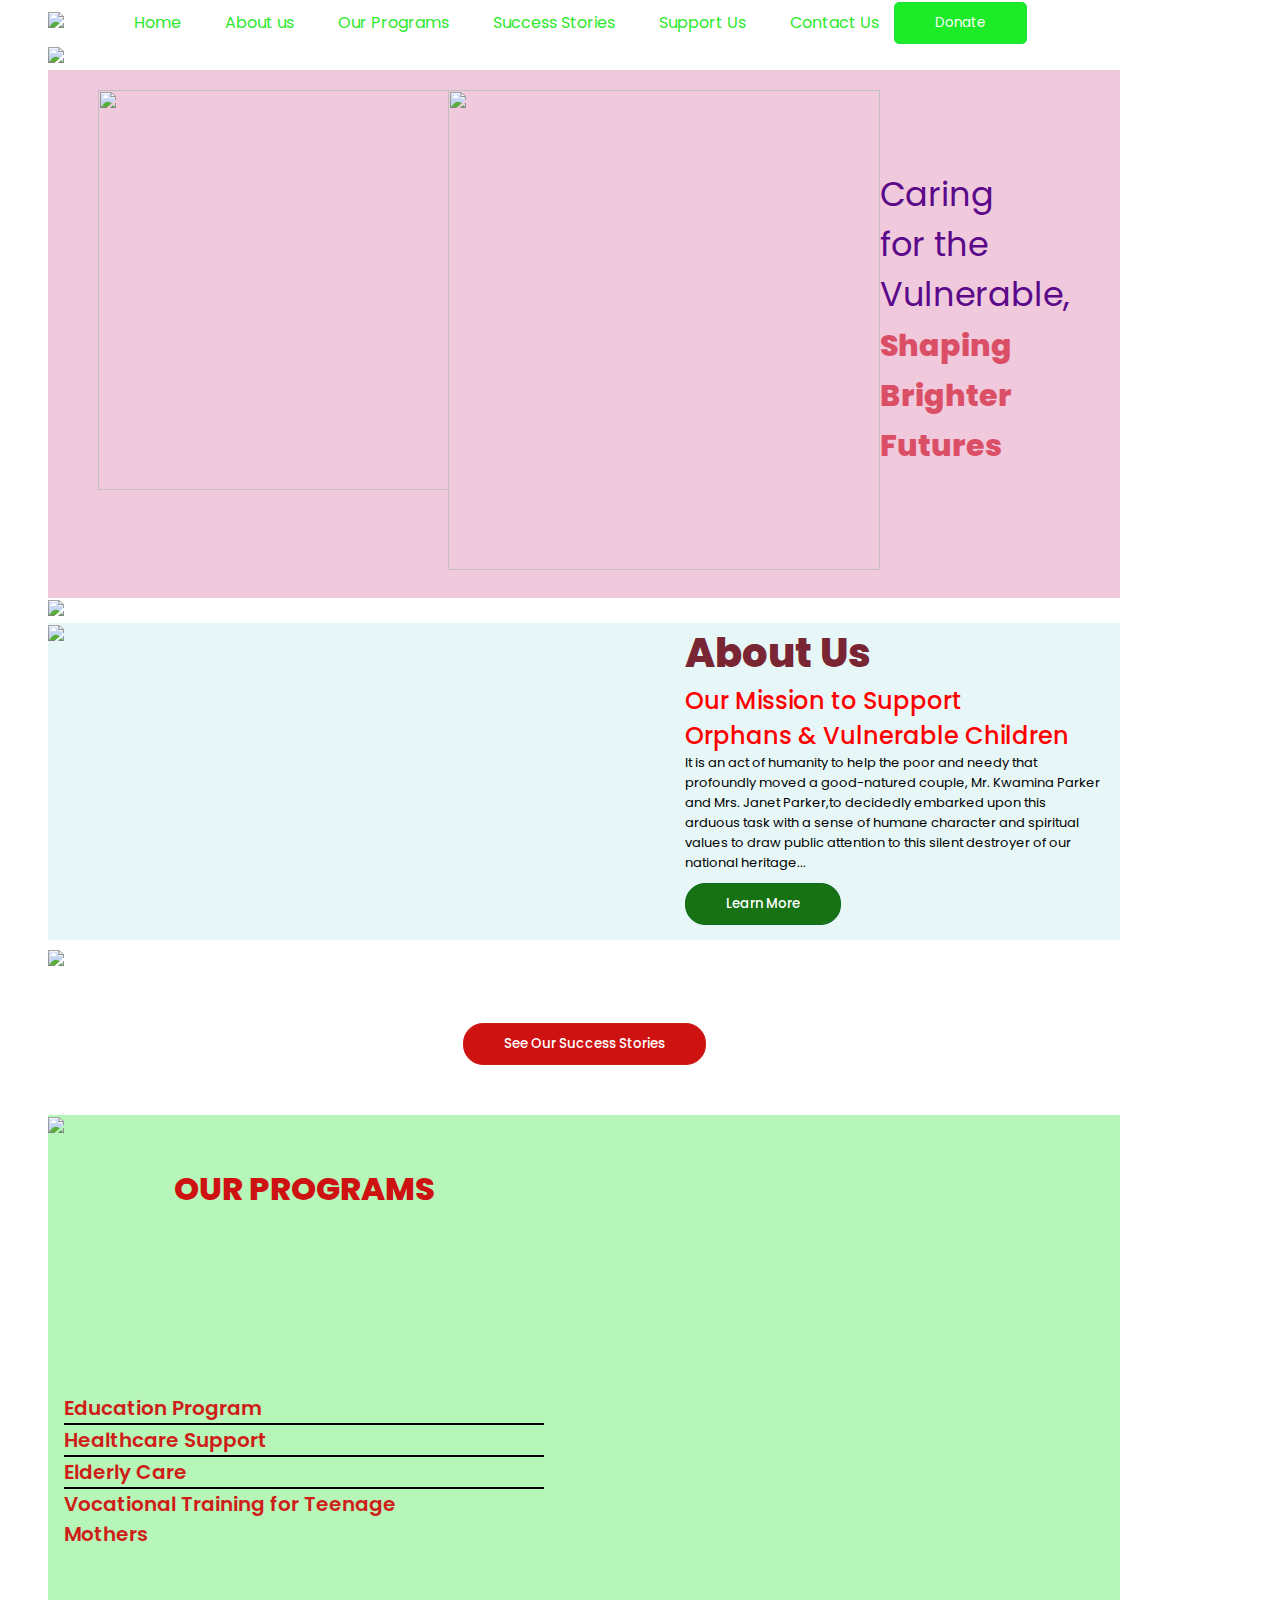
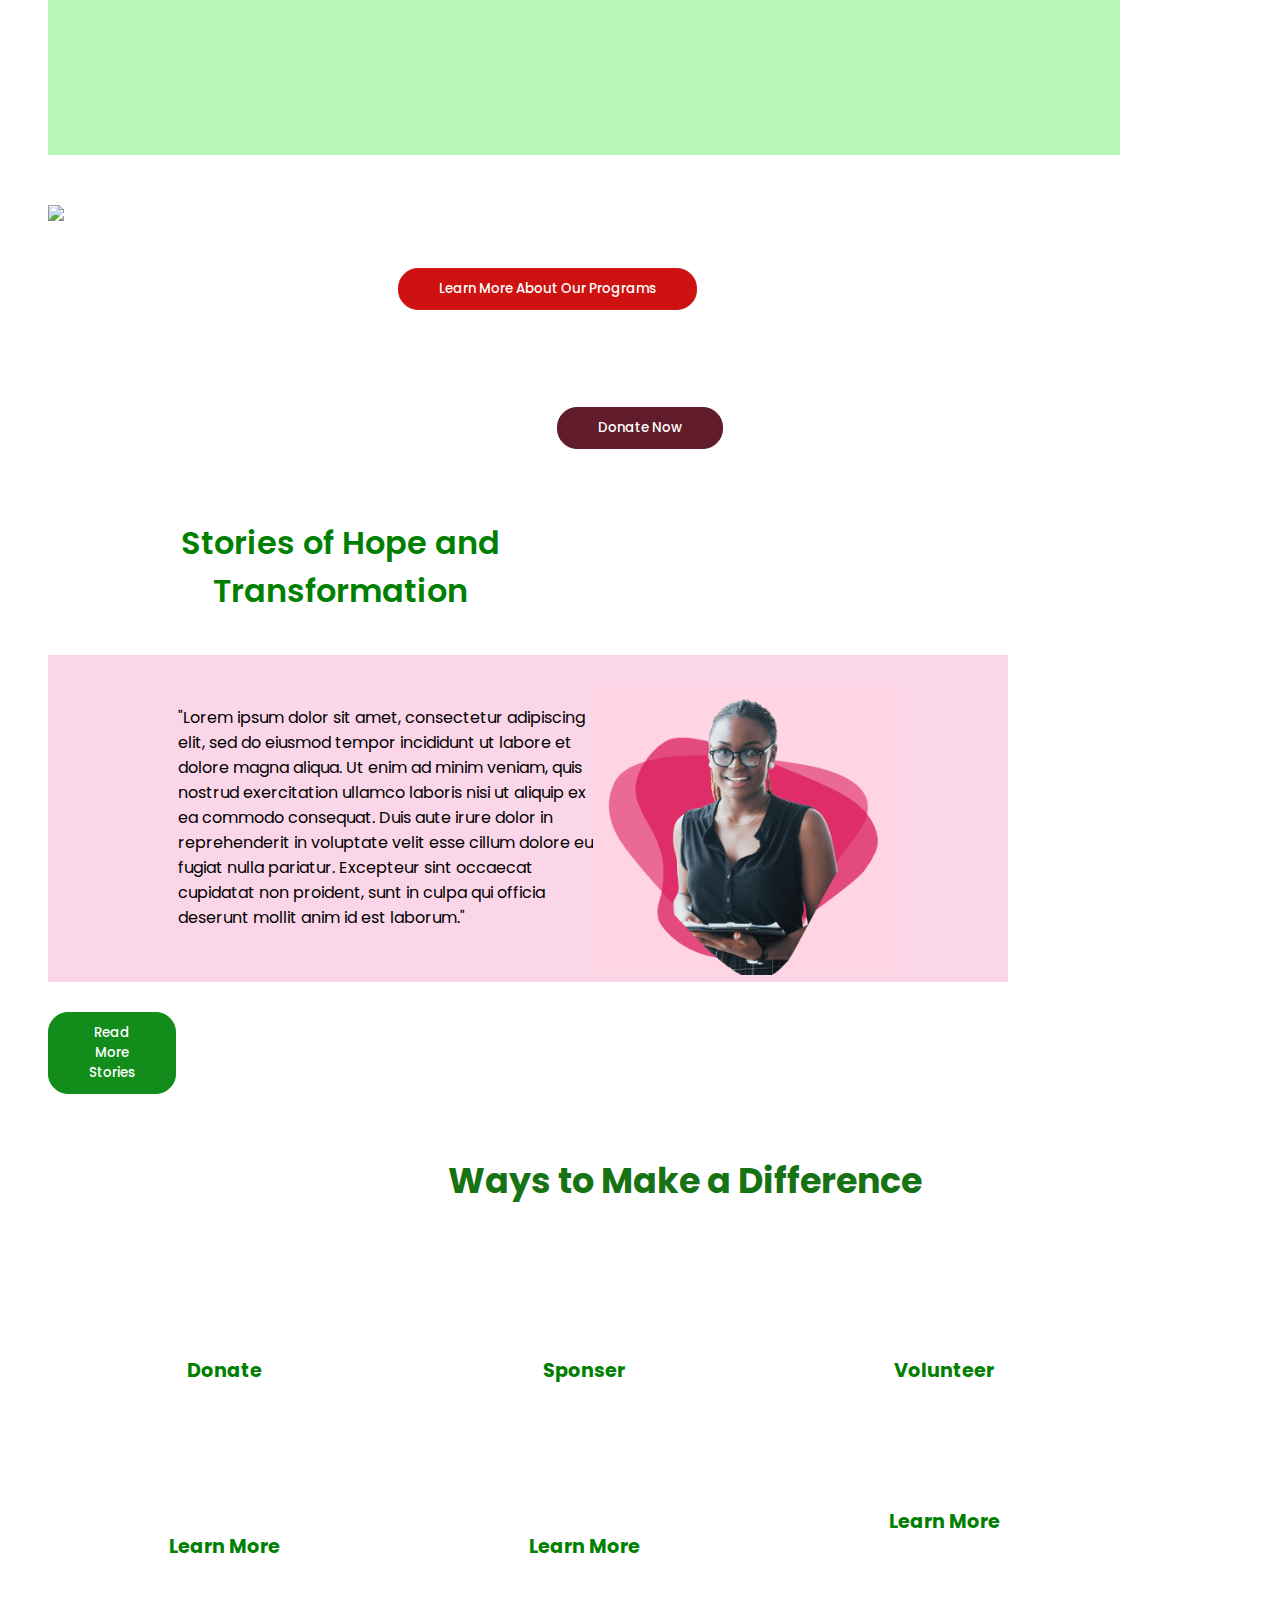
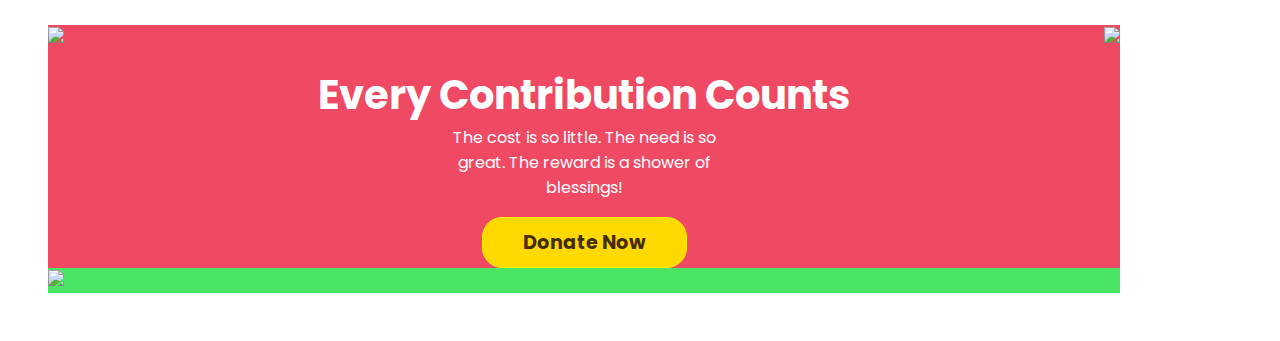
==== New folder (4)/index.html @ bd96c831 "Add files via upload" ====
<!DOCTYPE html>
<html>

<head>
    <meta name="viewport" content="width=device-width, initial-scale=1.0">
    <title>Teshiehome</title>
    <link rel="preconnect" href="https://fonts.googleapis.com">
    <link rel="preconnect" href="https://fonts.gstatic.com" crossorigin>
    <link
        href="https://fonts.googleapis.com/css2?family=Poppins:ital,wght@0,100;0,200;0,300;0,400;0,500;0,600;0,700;0,800;0,900;1,100;1,200;1,300;1,400;1,500;1,600;1,700;1,800;1,900&display=swap"
        rel="stylesheet">
    <link rel="stylesheet" href="style.css">
    <link rel="stylesheet" href="https://cdnjs.cloudflare.com/ajax/libs/font-awesome/4.7.0/css/font-awesome.min.css">
</head>

<body>
    <section id="hero">

        <div class="left">
            <img src="Frame.png">
        </div>
        <div class="middle">
            <nav>
                <ul>
                    <li><a href="Home.html">Home</a></li>
                    <li><a href="About us.html">About us</a></li>
                    <li><a href="Our Programs.html">Our Programs</a></li>
                    <li><a href="Success Stories.html">Success Stories</a></li>
                    <li><a href="Support Us.html">Support Us</a></li>

                    <li><a href="Contact Us.html">Contact Us</a></li>
                </ul>
            </nav>
        </div>
        <div class="right">
            <button class="button button">Donate</button>
        </div>


    </section>
    <section id="picture">
        <div class="top">
            <img src="elementary-school-kids-having-fun-outdoors-high-a-2024-10-20-17-46-36-utc 1.png">
        </div>
    </section>
    <section id="sun">
        <div class="left"><img src="Group 44.png"></div>

        <div class="middle"><img src="child_gradient 1.png"></div>
        <div class="right">
            <div class="detail-box">
                <h6>
                    Caring<br>
                    for the <br>
                    Vulnerable,
                </h6>
                <h6>

                    <span>
                        Shaping <br>Brighter<br> Futures
                    </span>
                </h6>
            </div>
        </div>
        <!-- <div class="down">
            <img src="Screenshot 2024-11-15 111152.png">
        </div> -->

    </section>
    <section id="Group">
        <div class="top"><img src="Group 4.png"></div>
    </section>
    <section id="about">
        <div class="left">
            <div><img src="XMLID_18_.png"></div>
        </div>
        <div class="right">
            <div class="top">
                <h1>About Us</h1>
            </div>
            <div class="middle">
                <h2>Our Mission to Support <br>Orphans & Vulnerable Children</h2>
            </div>
            <div class="mid">
                <p>It is an act of humanity to help the poor and needy that <br>profoundly moved a good-natured couple,
                    Mr. Kwamina Parker <br>and Mrs. Janet Parker,to decidedly embarked upon this<br> arduous task with
                    a sense of humane character and spiritual <br>values to draw public attention to this silent
                    destroyer of our<br> national heritage...</p>
            </div>
            <div class="end"> <button class="button button">Learn More</button></div>
        </div>
    </section>
    <section id="years">
        <div class="top"><img src="Group 43.png">
        </div>
        <div class="down">
            <button class="button button">See Our Success Stories</button>
        </div>
    </section>
    <section id="our">
        <div class="left">
            <img src="Mask group.png">
        </div>
        <div class="top">
            <!-- <div class="bg-image"> -->
            <h1>OUR PROGRAMS</h1>
            <h2>Education Program </h2>
            <hr>
            <h3>Healthcare Support</h3>
            <hr>
            <h4>Elderly Care</h4>
            <hr>
            <h5>Vocational Training for Teenage<br>Mothers</h5>
            <!-- <img src="Group 19.png"> -->
        </div>
        </div>

        <div class="middle">
            <!-- <img src="Kid's crafts 1.png"> -->
        </div>
    </section>
    <section id="more">
        <div class="top">
            <img src="Group 46.png">
        </div>
        <div class="down">
            <button class="button button">Learn More About Our Programs</button>
        </div>
    </section>
    <section id="donate">
        <div class="top"><img src="Rectangle 45.png" alt="">
            <div class="down"><button class="button button">Donate Now</button> </div>
        </div>
    </section>
    <section id="hope">
        <div class="top">
            
            <h1>Stories of Hope and <br>Transformation</h1>
        </div>
        <div class="left">
            
            <p>"Lorem ipsum dolor sit amet, consectetur adipiscing<br> elit, sed do eiusmod tempor incididunt ut labore
                et<br> dolore magna aliqua. Ut enim ad minim veniam, quis <br>nostrud exercitation ullamco laboris nisi
                ut aliquip ex<br> ea commodo consequat. Duis aute irure dolor in<br> reprehenderit in voluptate velit
                esse cillum dolore eu <br>fugiat nulla pariatur. Excepteur sint occaecat <br>cupidatat non proident,
                sunt in culpa qui officia <br>deserunt mollit anim id est laborum."</p>
            <div class="right">
                <img src="Screenshot 2024-11-15 110720.png">
            </div>
        </div>
        <div class="down">
            <button class="button button">Read More Stories</button>
        </div>
    </section>
    <section id="ways">
        <div class="top">
            <h1>Ways to Make a Difference</h1>
        </div>
        <div class="down">
            <div class="bg-image">

                <div class="card">
                    <button class="button button">Donate</button>
                    <p>You can help save a child.” If<br> you are touched by the plight of<br> orphans, poor and needy
                        <br>children...
                    </p>
                    <button class="button button">Learn More</button>
                </div>
            </div>
            <div class="bg-image">
                <div class="card">


                    <button class="button button">Sponser</button>
                    <p>Today, practically every <br>person of influence has the <br>means to sponsor an orphan <br>or
                        vulnerable child..
                    </p>
                    <button class="button button">Learn More</button>
                </div>
            </div>
            <div class="bg-image">
                <div class="card">

                    <button class="button button">Volunteer</button>
                    <p>Please join us at the Teshie<br> Children’s Home with your<br> sponsorship...
                    </p>
                    <button class="button button">Learn More</button>
                </div>
            </div>
        </div>
    </section>
    <section id="now">
        <div class="left">
            <img src="Group 31.png">
        </div>

        <div class="top">

            <h1>Every Contribution Counts</h1>
            <p>The cost is so little. The need is so<br> great. The reward is a shower of <br>blessings!</p>
            <button class="button button">Donate Now</button>
        </div>

        <div class="right">
            <img src="Group 32.png">
        </div>
    </section>
    <section id="footer">
        <div class="top">
            <img src="Mask groupj.png">
            <!-- <h1>footer</h1> -->
        </div>
    </section>


</body>

</html>
---- New folder (4)/style.css ----
* {
    margin: 0;
    padding: 0;
    box-sizing: border-box;
    scroll-behavior: smooth;
    font-family: "Poppins", sans-serif;
    font-weight: 400;
    font-style: normal;

}

body {
    margin: 0 3rem 3rem 3rem;
}

#hero {
    background-color: #ffffff;
    display: flex;
    flex-direction: row;
    /* justify-content:center; */
    align-items: center;
    border-radius: 1rem 1rem 0 0;
}

#hero .left {
    padding-right: 30px;
}

#hero .middle nav {
    display: flex;
    flex-direction: row;
    justify-content: center;
    padding: 10px 0;
    border-radius: 15px 15px 0 0;
    text-decoration: none;
}

#hero .middle li {
    display: inline;
    padding-left: 40px;
    font-family: "Poppins", sans-serif;
    font-weight: 200;
    font-style: normal;
}

#hero .middle li .user-icon {
    margin-right: 10px;
}

#hero .middle li .user-icon img {
    height: 1rem;
    width: 0.8rem;
}

#hero .middle li .owner img {
    height: 1rem;
    width: 0.8rem;
}

#hero .middle li .man img {
    height: 1rem;
    width: 0.8rem;
}

#hero .middle li .owner {
    margin-right: 10px;
}

#hero .middle a {
    text-decoration: none;
    color: rgb(44, 233, 44);
}

#hero .right {
    padding-left: 15px;
}

#hero .right button {
    display: inline-block;
    padding: 10px 40px;
    background-color: #1cec27;
    color: #ffffff;
    border: 1px solid #1fdf3f;
    border-radius: 5px;
    -webkit-transition: all .3s;
    transition: all .3s;

}

#hero .button:hover {
    background-color: white;

    color: #ec2a4a;
}

#picture {

    /* align-items: center; */
    /* display: flex;
    flex-direction: row; */
    /* padding-right: 50px; */
    /* border: 2px solid red; */

}

#picture .top img {
    /* height: 30rem; */
    width: 67rem;
    justify-content: center;
    /* padding-left: 370px; */

}

#sun {
    background-color: #f0cadc;
    display: flex;
    flex-direction: row;
    /* padding-left: 1000px; */

    width: 67rem;
    height: 33rem;

    padding-top: 20px;
}

#sun .left img {

    width: 25rem;
    height: 25rem;
    padding-left: 50px;
}

#sun .middle img {
    width: 27rem;
    height: 30rem;

}
#sun .right .detail-box {
    display: -webkit-box;
    display: -ms-flexbox;
    display: flex;
    flex-direction: column;
    -webkit-box-pack: justify;
    -ms-flex-pack: justify;
    justify-content: space-between;
    font-size: 50px;
    text-decoration: none;
    color: #5b098a;
    font-weight: bolder;
    padding-top: 80px;

}

#sun .right .detail-box h6 span {
    color: #db4f66;
    text-decoration: none;
    font-size: 30px;
    font-weight: 800;
    

}

#new .h6 {
    text-decoration: none;
    font-size: 55px;
}

#sun .right p {
    font-weight: 800;
    padding-top: 80px;
    font-size: 30px;
    color: rgb(243, 42, 109);
}

#sun .down img{
    display: flex;
    flex-direction: column;
   
}

#Group {
    background-color: white;
}

#Group .top img {
    width: 67rem;
}

#about {
    background-color: rgb(231, 247, 247);
    display: flex;
    flex-direction: row;
    justify-content: space-between;
    width: 67rem;
    padding-bottom: 15px;
}

#about .left img {
    width: 33rem;
}

#about .right {
    display: flex;
    flex-direction: column;
    /* text-align: right; */

    padding-right: 20px;
}

#about .top h1 {
    font-weight: 800;
    color: #792533;
    font-size: 40px;
}

#about .middle h2 {
    color: red;
    font-weight: 500;
}

#about .mid p {
    font-size: 13px;
    padding-bottom: 10px;
}

#about .end button {
    display: inline-block;
    padding: 10px 40px;
    background-color: #167213;
    color: #ffffff;
    border: 1px solid #106d1f;
    border-radius: 5px;
    -webkit-transition: all .3s;
    transition: all .3s;
    border-radius: 20px;
    font-weight: 500;

}

#about .button:hover {
    background-color: white;

    color: #ec2a4a;
}

#years {
    background-color: white;
    width: 67rem;
    padding-top: 10px;
    display: flex;
    flex-direction: column;
    padding-bottom: 50px;
}

#years .top img {
    width: 67rem;
    padding-bottom: 50px;
}

#years .down button {
    display: inline-block;
    padding: 10px 40px;
    background-color: #ce1111;
    color: #ffffff;
    border: 1px solid #ce1e18;
    border-radius: 5px;
    -webkit-transition: all .3s;
    transition: all .3s;
    border-radius: 20px;
    font-weight: 500;

}

#years .button:hover {
    background-color: white;

    color: #ec2a4a;
}

#years .down {
    text-align: center;
}

#our {
    display: flex;
    flex-direction:row;
    background-color: #b6f7b9;
    width: 67rem;
    height: 40rem;
}
.bg-image {
    
    background-image: url("Kid's crafts 1.png");}
#our .top{
    display: flex;
    flex-direction: column;
}

#our .top h1 {
    text-align: center;
    padding-top: 50px;
    font-weight: 800;
    color: #ce1111;
    padding-bottom: 180px;
   
}
hr{
    width: 30rem;
    color: black;
    border: 1px solid black;
}
#our .top h2{
    color: #ce1e18;
    font-weight: 600;
    font-size: 20px;
}
#our .top h3{
    color: #ce1e18;
    font-weight: 600;
    font-size: 20px;
}
#our .top h4{
    color: #ce1e18;
    font-weight: 600;
    font-size: 20px;
}
#our .top h5{
    color: #ce1e18;
    font-weight: 600;
    font-size: 20px;
}
#our .top img{
    width: 25rem;
}
#our .left img {
    width: 21rem;
   
}
/* #our .middle img{
    padding-right: 450px;
    width: 45rem;
    padding-top: 190px;
} */
#more{
    display: flex;
    flex-direction: column;
    background-color: #ffffff;
    padding-top: 50px;
}
#more .top img{
    width: 67rem;
    padding-bottom: 40px ;
}
#more .down button {
    display: inline-block;
    padding: 10px 40px;
    background-color: #ce1111;
    color: #ffffff;
    border: 1px solid #ce1e18;
    border-radius: 5px;
    -webkit-transition: all .3s;
    transition: all .3s;
    border-radius: 20px;
    font-weight: 500;
   
}
#more .down{
    padding-left: 350px;
}
#more .button{
    text-align: center;
    padding-left: 50px;
}

#more .button:hover {
    background-color: white;

    color: #ec2a4a;
}
#donate{
    background-color: #ffffff;
    padding-top: 50px;
}
#donate .top img{
    width: 67rem;
    padding-bottom: 40px;
}

#donate .down button {
    display: inline-block;
    padding: 10px 40px;
    background-color: hwb(347 11% 62%);
    color: #ffffff;
    border: 1px solid hwb(347 11% 62%);
    border-radius: 5px;
    -webkit-transition: all .3s;
    transition: all .3s;
    border-radius: 20px;
    font-weight: 500;
   
}
#donate .down{
  text-align: center;
}
#donate .button:hover {
    background-color: white;

    color: #ec2a4a;
}
#hope{
    background-color: #ffffff;
    display: flex;
    flex-direction:column;
    padding-top: 70px;
}

#hope .top h1{
    color: green;
    font-weight: 600;
    text-align: center;
    padding-bottom: 40px;
    text-align: center;
    padding-right: 600px;
}
#hope .left{
   background-color: #fad0e4dc;
   display: flex;
   flex-direction: row;
   padding-top: 30px;
   width: 60rem;
   
}
#hope .left p{
    font-size: 16px;
    padding-top: 20px;
    padding-bottom: 20px;
    padding-left: 130px;
}
#hope .left img{
    width: 19rem;
}
#hope .down button {
    display: inline-block;
    padding: 10px 40px;
    background-color: hwb(124 7% 45%);
    color: #ffffff;
    border: 1px solid hwb(124 7% 45%);
    border-radius: 5px;
    -webkit-transition: all .3s;
    transition: all .3s;
    border-radius: 20px;
    font-weight: 500;
   
}
#hope .down{
  text-align: right;
  padding-top: 30px;
  padding-right:1100px;
}
#hope .button:hover {
    background-color: white;

    color: #ec2a4a;
}
#ways{
    display: flex;
    flex-direction: column;
    padding-top: 60px;
}
#ways .top h1{
    font-weight: 700;
    color: #167213;
    padding-left: 400px;
    font-size: 35px;
    padding-bottom: 50px;
}
#ways .down .card {
    text-align: center;
    width: 22rem;
    height: 17rem;
    padding-top: 1.5rem;
    /* box-shadow: 0 4px 4px lightgray; */
    transition: 0.3s;
    margin-top: 4rem;
    margin-bottom: 2rem;
    background-color: rgba(255, 249, 249, 0.014);
}
.bg-image {
    
    background-image: url("Group\ 24.png");
border-radius: 15px;
}

    

#ways .down p {
    padding-top: 10px;
    padding-bottom: 15px;
    color: #ffffff;

}

#ways .down {
    display: flex;
    flex-direction: row;
    justify-content: space-between;
    width: 67rem;
}
#ways .down button {
    display: inline-block;
    padding: 10px 40px;
    background-color: hwb(0 100% 0%);
    color: green;
    border: 1px solid hwb(0 100% 0%);
    border-radius: 5px;
    -webkit-transition: all .3s;
    transition: all .3s;
    border-radius: 20px;
    font-weight: 700;
    font-size: larger;
   
   
}
#donate .down{
  text-align: center;
}
#ways .button:hover {
    background-color: white;

    color: #ec2a4a;
}

#now {
    background-color: #ec2a4ada;
    display: flex;
    flex-direction: row;
    width: 67rem;
    /* height: 35rem; */
    justify-content: space-between;
}
#now .top {
    text-align: center;
    color: #ffffff;
}

#now .top h1{
    color: #ffffff;
    text-align: center;
    font-weight: 700;
    padding-top: 40px;
    font-size: 40px;
}
#now .top p{
    text-align: center;
    color: #ffffff;
    padding-bottom: 17px;
}
#now .left img{
    width: 15rem;
}
#now .right{
    text-align: end;
}
#now .top button {
    display: inline-block;
    padding: 10px 40px;
    background-color: hwb(51 0% 0%);
    color: rgb(70, 45, 9);
    border: 1px solid hwb(56 0% 0%);
    border-radius: 5px;
    -webkit-transition: all .3s;
    transition: all .3s;
    border-radius: 20px;
    font-weight: 700;
    font-size: larger; 
}

#now .button:hover {
    background-color: white;

    color: #ec2a4a;
}
#footer{
    background-color: #1fdf3fce;
    width: 67rem;
}
#footer .top img{
    width: 67rem;
}
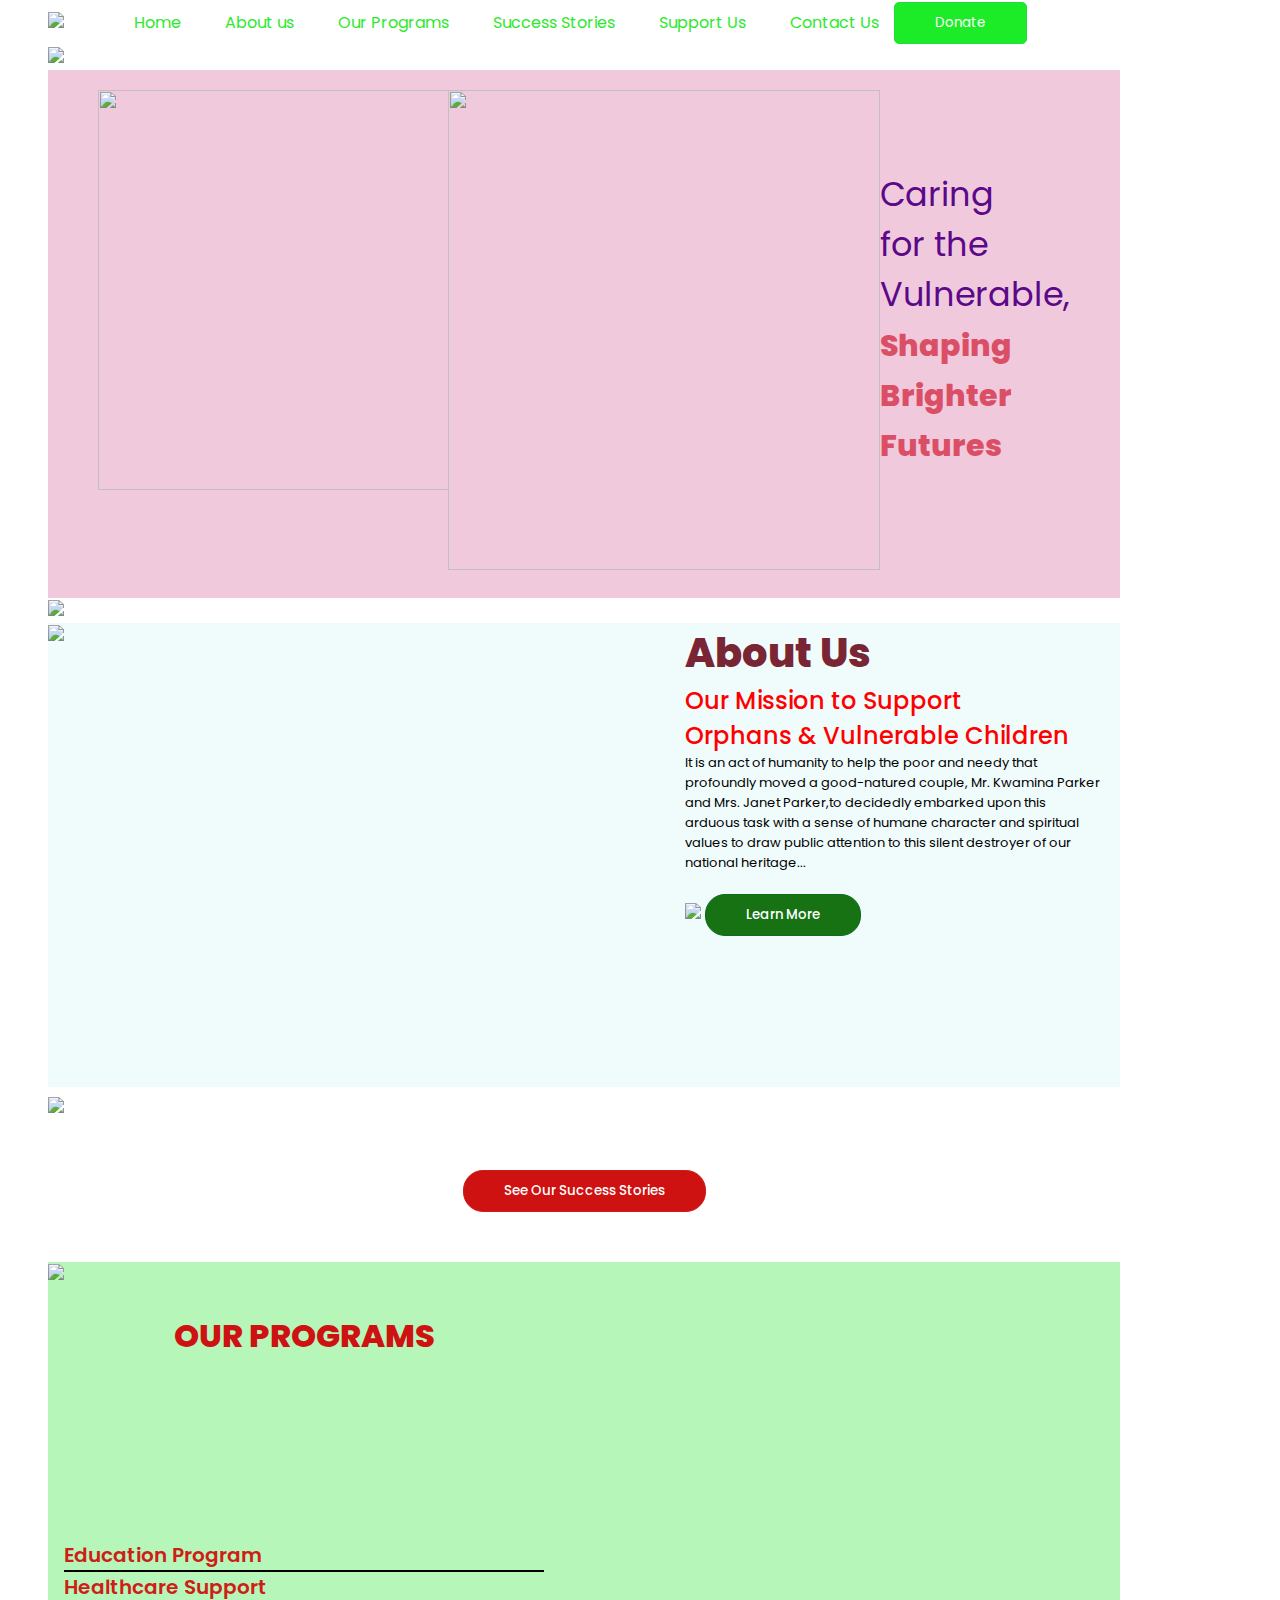
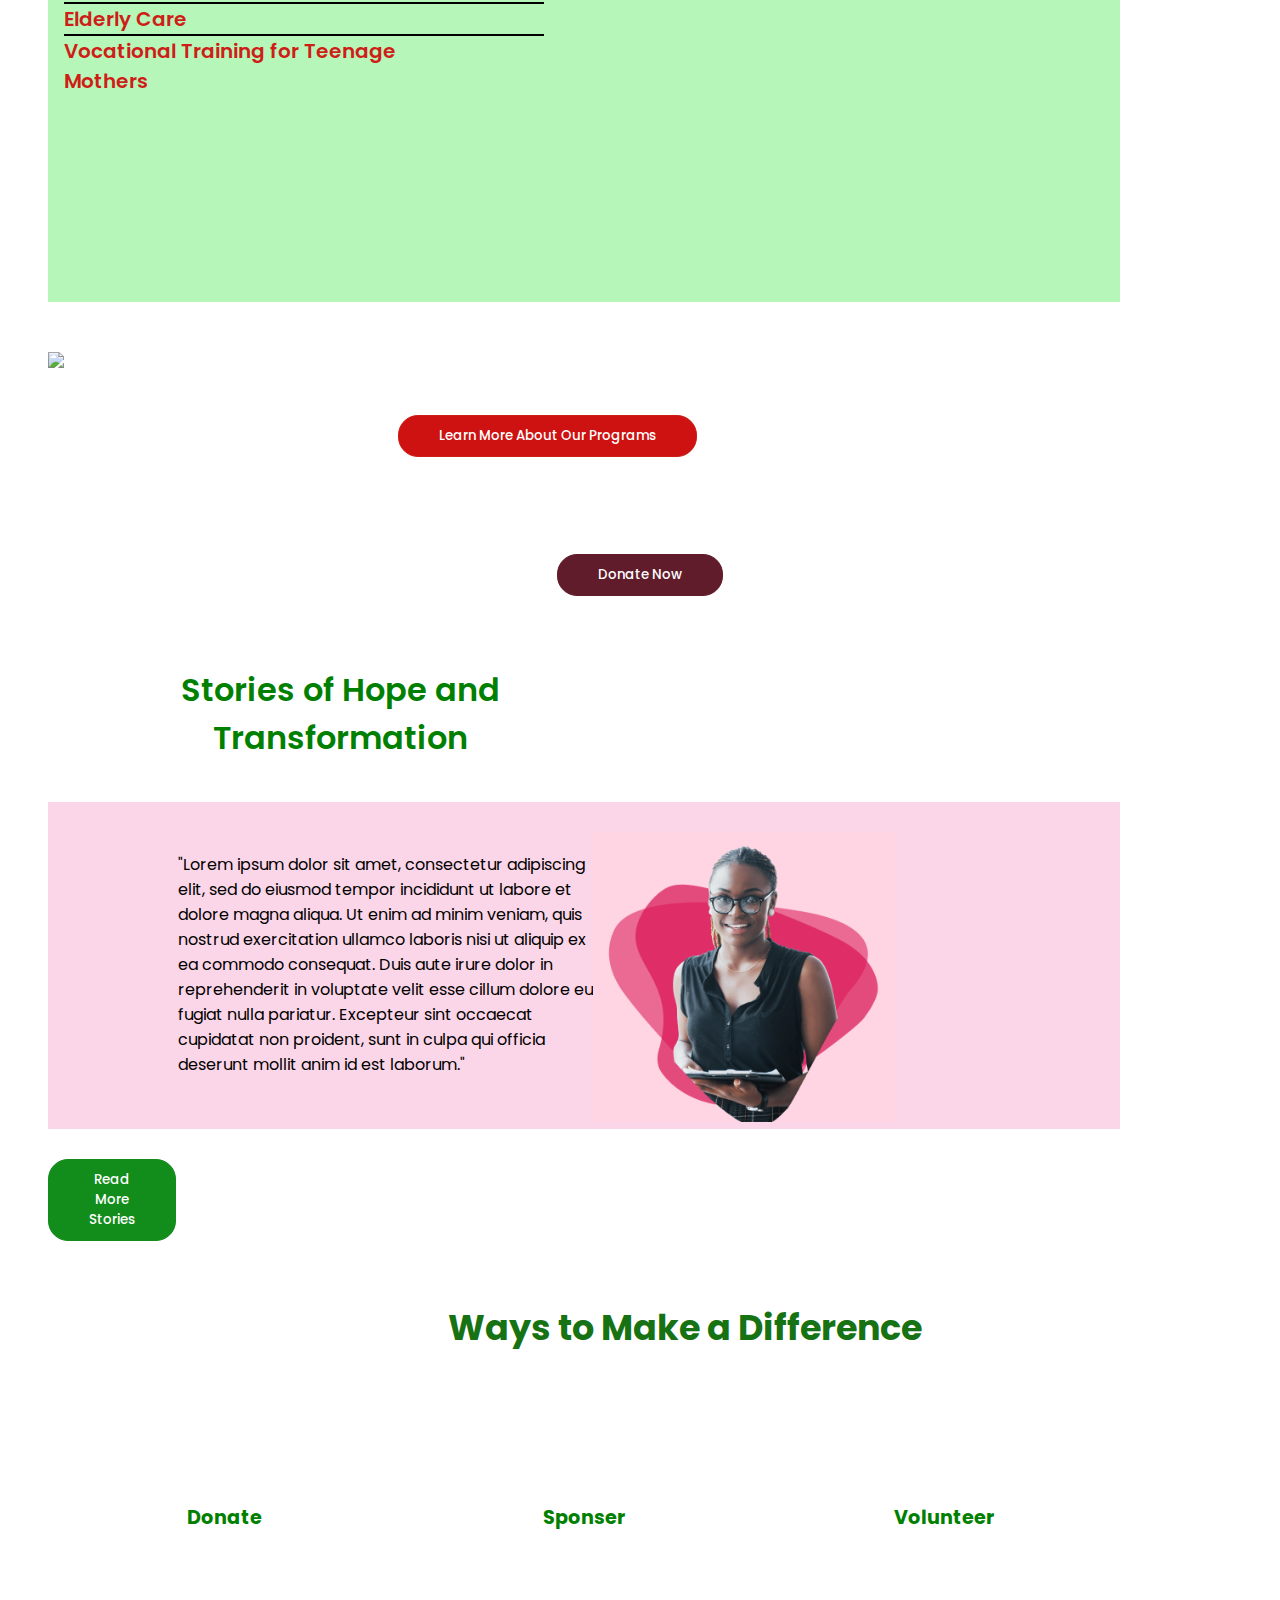
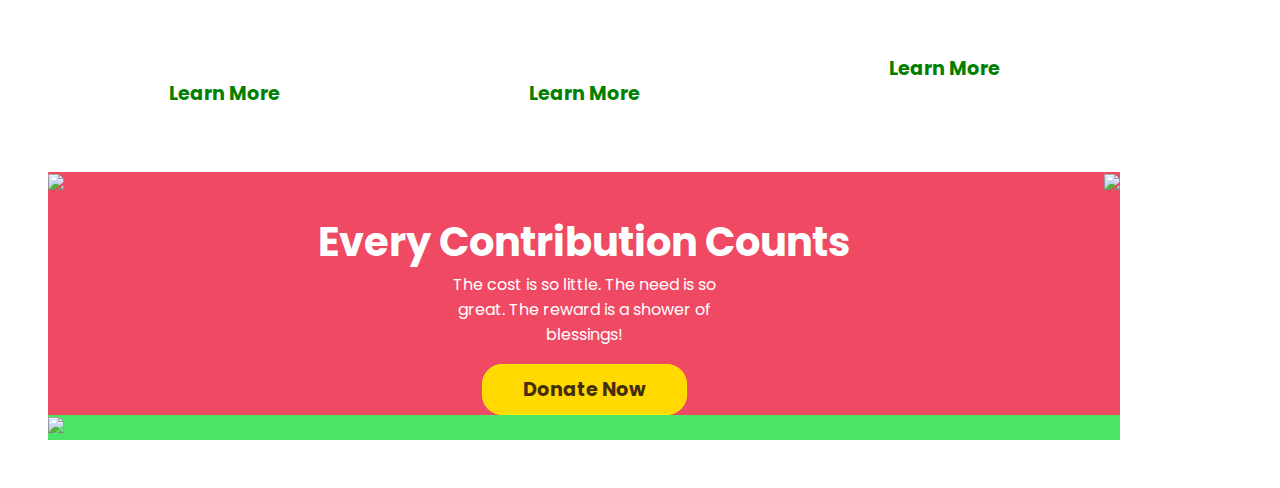
==== commit b4d67a3c: "Add files via upload" ====
--- a/New folder (4)/index.html
+++ b/New folder (4)/index.html
@@ -71,6 +71,7 @@
         <div class="top"><img src="Group 4.png"></div>
     </section>
     <section id="about">
+        
         <div class="left">
             <div><img src="XMLID_18_.png"></div>
         </div>
@@ -87,7 +88,10 @@
                     a sense of humane character and spiritual <br>values to draw public attention to this silent
                     destroyer of our<br> national heritage...</p>
             </div>
-            <div class="end"> <button class="button button">Learn More</button></div>
+            <div class="end">
+                <img src="Screenshot 2024-11-15 122424.png">
+                <button class="button button">Learn More</button>
+            </div>
         </div>
     </section>
     <section id="years">
@@ -95,6 +99,7 @@
         </div>
         <div class="down">
             <button class="button button">See Our Success Stories</button>
+
         </div>
     </section>
     <section id="our">
@@ -134,11 +139,11 @@
     </section>
     <section id="hope">
         <div class="top">
-            
+
             <h1>Stories of Hope and <br>Transformation</h1>
         </div>
         <div class="left">
-            
+
             <p>"Lorem ipsum dolor sit amet, consectetur adipiscing<br> elit, sed do eiusmod tempor incididunt ut labore
                 et<br> dolore magna aliqua. Ut enim ad minim veniam, quis <br>nostrud exercitation ullamco laboris nisi
                 ut aliquip ex<br> ea commodo consequat. Duis aute irure dolor in<br> reprehenderit in voluptate velit
--- a/New folder (4)/style.css
+++ b/New folder (4)/style.css
@@ -187,11 +187,12 @@
 }
 
 #about {
-    background-color: rgb(231, 247, 247);
+    background-color: rgb(240, 251, 252);
     display: flex;
     flex-direction: row;
     justify-content: space-between;
     width: 67rem;
+    height: 29rem;
     padding-bottom: 15px;
 }
 
@@ -241,6 +242,10 @@
     background-color: white;
 
     color: #ec2a4a;
+}
+#about .end img{
+    width: 14rem;
+    padding-top: 20px;
 }
 
 #years {
@@ -412,6 +417,7 @@
     display: flex;
     flex-direction:column;
     padding-top: 70px;
+
 }
 
 #hope .top h1{
@@ -427,7 +433,7 @@
    display: flex;
    flex-direction: row;
    padding-top: 30px;
-   width: 60rem;
+   width: 67rem;
    
 }
 #hope .left p{
